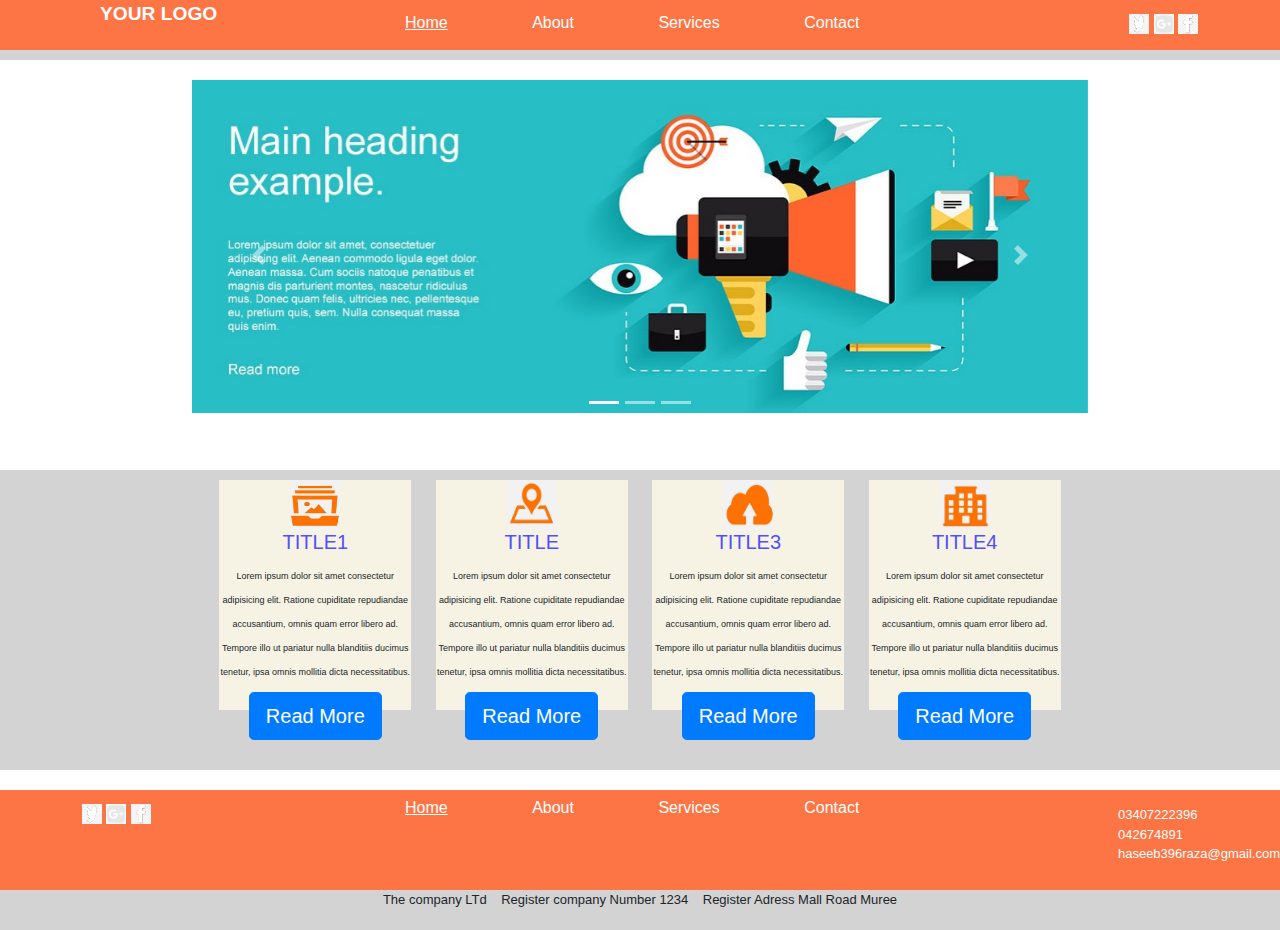
==== frontend.html @ aeebd834 "Files" ====
<!DOCTYPE html>
<html lang="en">

<head>
    <meta charset="UTF-8">
    <meta name="viewport" content="width=device-width, initial-scale=1.0">
    <meta http-equiv="X-UA-Compatible" content="ie=edge">
    <title>Document</title>
    <script src="https://code.jquery.com/jquery-3.3.1.slim.min.js"
        integrity="sha384-q8i/X+965DzO0rT7abK41JStQIAqVgRVzpbzo5smXKp4YfRvH+8abtTE1Pi6jizo"
        crossorigin="anonymous"></script>
    <script src="https://cdnjs.cloudflare.com/ajax/libs/popper.js/1.14.7/umd/popper.min.js"
        integrity="sha384-UO2eT0CpHqdSJQ6hJty5KVphtPhzWj9WO1clHTMGa3JDZwrnQq4sF86dIHNDz0W1"
        crossorigin="anonymous"></script>
    <link rel="stylesheet" href="https://stackpath.bootstrapcdn.com/bootstrap/4.3.1/css/bootstrap.min.css"
        integrity="sha384-ggOyR0iXCbMQv3Xipma34MD+dH/1fQ784/j6cY/iJTQUOhcWr7x9JvoRxT2MZw1T" crossorigin="anonymous">
    <script src="https://stackpath.bootstrapcdn.com/bootstrap/4.3.1/js/bootstrap.min.js"
        integrity="sha384-JjSmVgyd0p3pXB1rRibZUAYoIIy6OrQ6VrjIEaFf/nJGzIxFDsf4x0xIM+B07jRM"
        crossorigin="anonymous"></script>
        <link rel="stylesheet" href="all.css">
    <style>
        body {
            margin: 0px;
            padding: 0px;
        }
        #main{
            text-align: center;

        }

        header {
            margin-top: -1px;
            /* display: flex; */
            margin: auto;
            width: 100%;
            height: 50px;
            background-color: rgb(253, 117, 68);

            /* border: 1px solid orangered; */
        }

        #logo1 {
            font-weight: bold;
            font-size: larger;
            color: white;
            margin-left: 100px;
            margin-top: 5px;

        }

        section {
            text-align: center;
        }

        /* #logo{
                color: white;
                font-size: xx-large;
                font-weight: bolder;
            } */
        #topnav {
            font: menu;
            margin-left: 330px;
            margin-top: -20px;
        }

        .nev {
            display: inline-block;
            padding: 5px;
            color: white;
            margin-left: 70px;

        }

        #back {
            width: 100%;
            height: 10px;
            background-color: lightgrey;
            /* border: 1px solid lightgrey; */
        }

        .carousel  {
            width: 70%;
            height: 350px;
            margin-top: 30px;
            margin: auto;
            margin-top: 20px ;
        }

   
        #box { position: relative;
            background-color: lightgrey;
            width: 100%;
            height: 300px;
            margin-top: 40px;
        }

        .boxes {
            display: inline-block;
            width: 15%;
            height: 230px;
            background-color: rgb(247, 243, 228);
            margin: 10px;
        }

        .btn {
            margin-top: 10px;
        }

        .icon {
            width: 50px;
            height: 50px;
        }

        #text {
            font-size: xx-small;
        }

        h5 {
            color: #5050ff;
        }

        footer {
            margin-top: 20px;
            width: 100%;
            height: 100px;
            background-color: rgb(253, 117, 68);
        }

        #foot {
            color: white;
            float: right;
            font-size: small;
            margin-top: -17px;

        }

        #last {
            text-align: center;
            width: 100%;
            height: 40px;
            background: lightgray;
            font-size: small;
        }
        .icon1{
            width: 20px;
            height: 20px;
        }
        #con{
            position: absolute;
            top: 11px;
            right: 82px;
        }
        #con2{
            position: relative ;
            top: 11px;
            left: 82px;
        }
        @media screen and (max-width: 600px){
            .boxes,nav,#con,#pic,.carousel,#foot,#con2{
                display: none;
            }
            #box{
                margin: 0px;
            }
            footer{
                height: 50px;
            }
            #last{
                height: 30px;
            }

        }
    </style>
</head>

<body>


    <header>
        <!-- <span id="logo">O</span> -->
        <span id="logo1">
            YOUR LOGO
        </span>
        <nav id="topnav">
            <li class="nev"><u> Home</u></li>
            <li class="nev">About</li>
            <li class="nev">Services</li>
            <li class="nev">Contact</li>
        </nav>
        

    </header>
    <div id="back">

    </div>
    <section id="main">
            <span id="con" ><img class="icon1"  src="twiter.png" alt="">
                <img class="icon1"  src="go.png" alt="">
                <img class="icon1"  src="fb.png" alt=""></span>
            <div id="carouselExampleIndicators" class="carousel slide" data-ride="carousel">
                    <ol class="carousel-indicators">
                      <li data-target="#carouselExampleIndicators" data-slide-to="0" class="active"></li>
                      <li data-target="#carouselExampleIndicators" data-slide-to="1"></li>
                      <li data-target="#carouselExampleIndicators" data-slide-to="2"></li>
                    </ol>
                    <div class="carousel-inner">
                      <div class="carousel-item active">
                        <img src="bpic.jpg" class="d-block w-100" alt="...">
                      </div>
                      <div class="carousel-item">
                        <img src="bpic.jpg" class="d-block w-100" alt="...">
                      </div>
                      <div class="carousel-item">
                        <img src="bpic.jpg" class="d-block w-100" alt="...">
                      </div>
                    </div>
                    <a class="carousel-control-prev" href="#carouselExampleIndicators" role="button" data-slide="prev">
                      <span class="carousel-control-prev-icon" aria-hidden="true"></span>
                      <span class="sr-only">Previous</span>
                    </a>
                    <a class="carousel-control-next" href="#carouselExampleIndicators" role="button" data-slide="next">
                      <span class="carousel-control-next-icon" aria-hidden="true"></span>
                      <span class="sr-only">Next</span>
                    </a>
                </div>
        <div id="box">
            <div class="boxes">
                <img class="icon" src="icn1.jpg" alt="">
                <h5>TITLE1</h5>
                <span id="text"> Lorem ipsum dolor sit amet consectetur adipisicing elit. Ratione cupiditate repudiandae
                    accusantium, omnis quam error libero ad. Tempore illo ut pariatur nulla blanditiis ducimus tenetur,
                    ipsa omnis mollitia dicta necessitatibus.</span>
                    <button type="button" class="btn btn-primary btn-lg">Read More</button>
            </div>
            <div class="boxes">
                <img class="icon" src="icon2.jpg" alt="">
                <h5>TITLE</h5>
                <span id="text"> Lorem ipsum dolor sit amet consectetur adipisicing elit. Ratione cupiditate repudiandae
                    accusantium, omnis quam error libero ad. Tempore illo ut pariatur nulla blanditiis ducimus tenetur,
                    ipsa omnis mollitia dicta necessitatibus.</span>
                    <button type="button" class="btn btn-primary btn-lg">Read More</button>
            </div>
            <div class="boxes">
                <img class="icon" src="icon3.jpg" alt="">
                <h5>TITLE3</h5>
                <span id="text"> Lorem ipsum dolor sit amet consectetur adipisicing elit. Ratione cupiditate repudiandae
                    accusantium, omnis quam error libero ad. Tempore illo ut pariatur nulla blanditiis ducimus tenetur,
                    ipsa omnis mollitia dicta necessitatibus.</span>
                    <button type="button" class="btn btn-primary btn-lg">Read More</button>
            </div>
            <div class="boxes">
                <img class="icon" src="icon4.jpg" alt="">
                <h5>TITLE4</h5>
                <span id="text"> Lorem ipsum dolor sit amet consectetur adipisicing elit. Ratione cupiditate repudiandae
                    accusantium, omnis quam error libero ad. Tempore illo ut pariatur nulla blanditiis ducimus tenetur,
                    ipsa omnis mollitia dicta necessitatibus.</span>
                    <button type="button" class="btn btn-primary btn-lg">Read More</button>
            </div>


        </div>

    </section>
    <footer>
            <span id="con2" ><img class="icon1"  src="twiter.png" alt="">
                <img class="icon1"  src="go.png" alt="">
                <img class="icon1"  src="fb.png" alt=""></span>
        <nav id="topnav">
            <li class="nev"><u> Home</u></li>
            <li class="nev">About</li>
            <li class="nev">Services</li>
            <li class="nev">Contact</li>
        </nav>
        <div id="foot">
            03407222396 <br>
            042674891 <br>
            haseeb396raza@gmail.com

        </div>


    </footer>
    <div id="last">
        The company LTd &nbsp;&nbsp; Register company Number 1234 &nbsp;&nbsp; Register Adress Mall Road Muree

    </div>

</body>

</html>
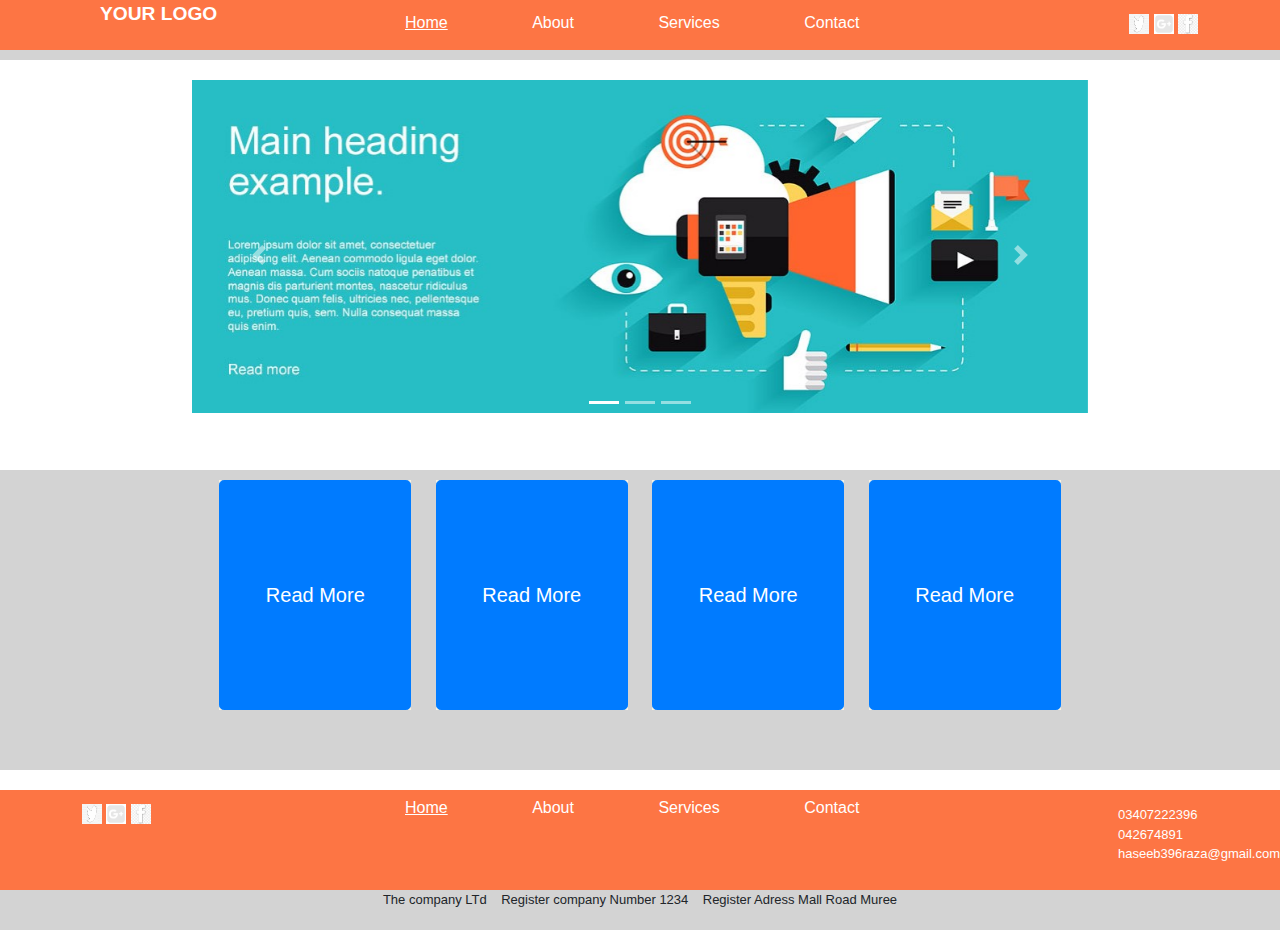
==== commit 40233c17: "changes" ====
--- a/frontend.html
+++ b/frontend.html
@@ -87,7 +87,7 @@
         }
 
    
-        #box { position: relative;
+        #box {
             background-color: lightgrey;
             width: 100%;
             height: 300px;
@@ -95,6 +95,7 @@
         }
 
         .boxes {
+            position: relative;
             display: inline-block;
             width: 15%;
             height: 230px;
@@ -103,7 +104,11 @@
         }
 
         .btn {
-            margin-top: 10px;
+            position: absolute;
+            left: 0;
+            right: 0;
+            bottom: 0;
+            top: 0;
         }
 
         .icon {
